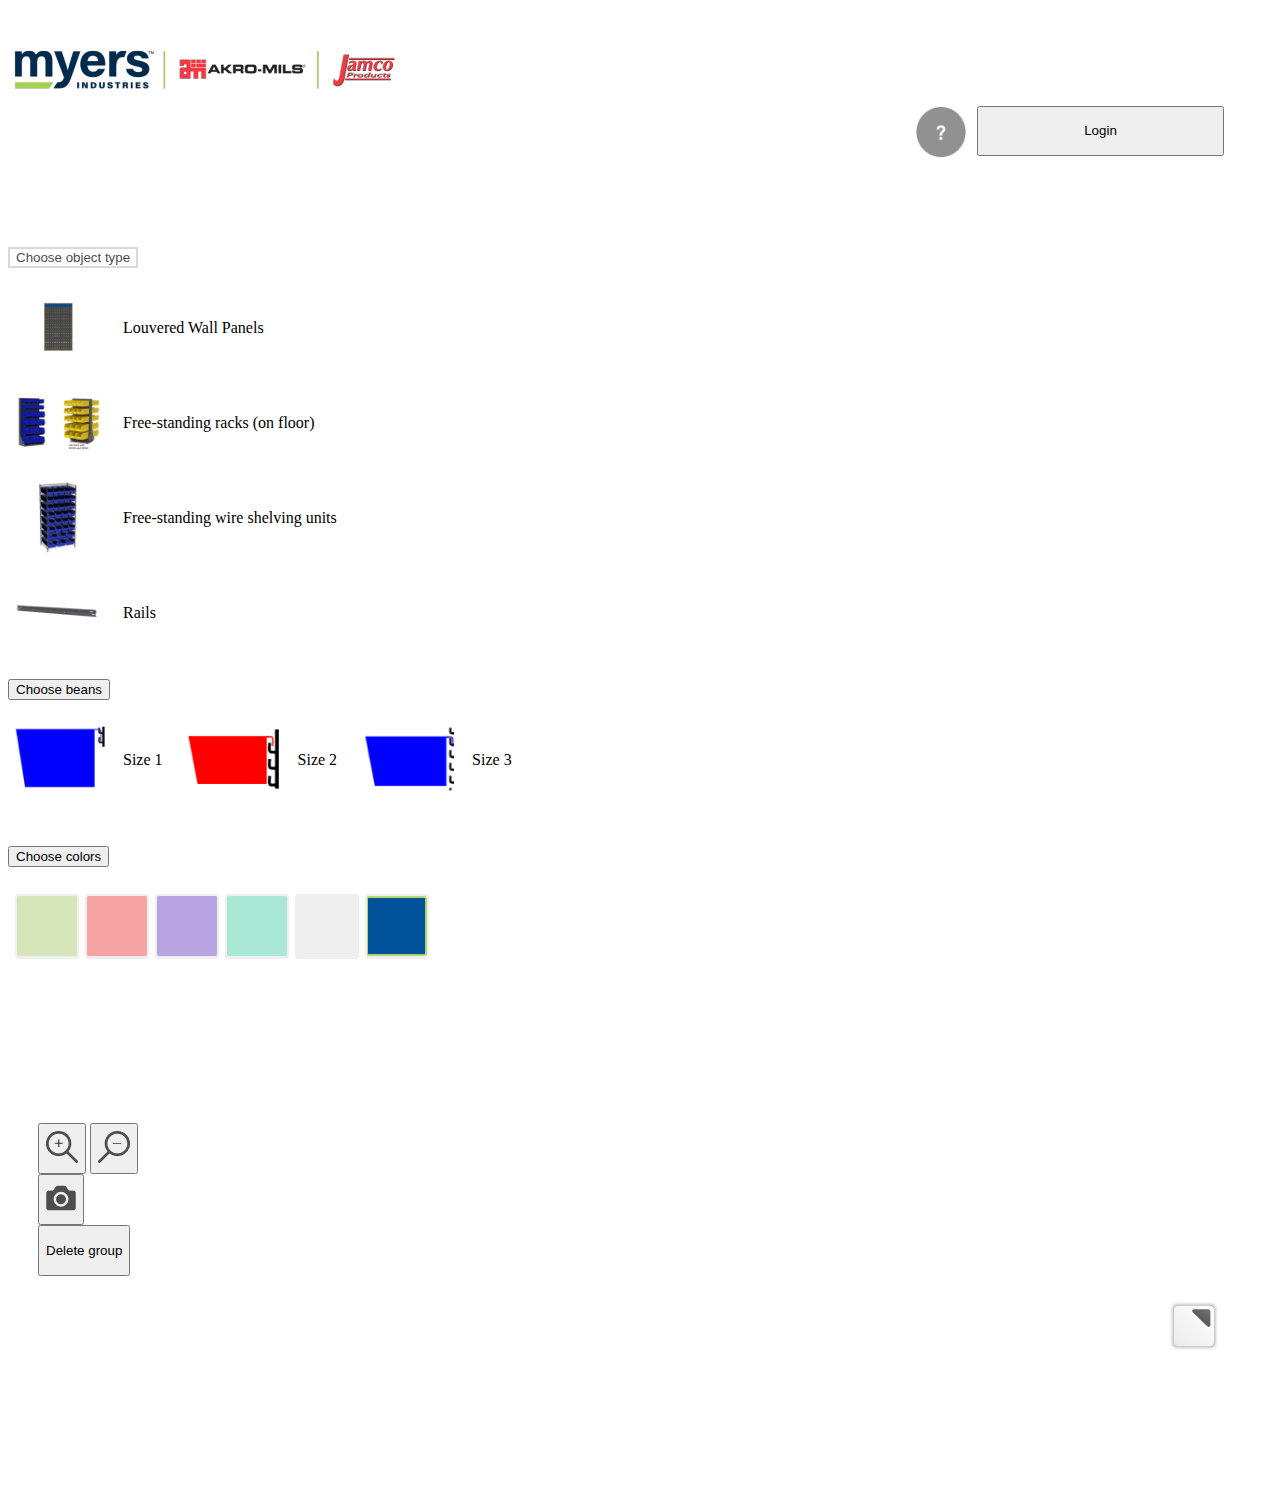
==== index.html @ 97678bf1 "upload demo" ====
<!doctype html>
<html lang="en">

<head>
  <meta charset="UTF-8">
  <meta name="viewport"
    content="width=device-width, user-scalable=no, initial-scale=1.0, maximum-scale=1.0, minimum-scale=1.0">
  <meta http-equiv="X-UA-Compatible" content="ie=edge">
  <title>Document</title>
  <link href="https://fonts.googleapis.com/css2?family=Montserrat:wght@400;500;600&display=swap" rel="stylesheet">
  <link href="https://cdn.jsdelivr.net/npm/bootstrap@5.0.2/dist/css/bootstrap.min.css" rel="stylesheet"
    integrity="sha384-EVSTQN3/azprG1Anm3QDgpJLIm9Nao0Yz1ztcQTwFspd3yD65VohhpuuCOmLASjC" crossorigin="anonymous">
  <link href="./main.css" rel="stylesheet">
  <script src="script.js"></script>

</head>

<body>
  <header>
    <div class="container header">
      <div class="row">
        <div class="col-8">
          <a href="#" class="logo">
            <img src="./assets/logo.png" alt="logo">
          </a>
        </div>
        <div class="col-4 info_panel">
          <img src="./assets/info.png" alt="logo">
          <button class="btn btn-outline-secondary login-btn" id="login">Login</button>
        </div>
      </div>
    </div>
  </header>
  <offer>
    <div class="container">
      <div class="row">
        <div class="col-4 items">

          <div class="accordion" id="accordionPanelsStayOpenExample">
            <div class="accordion-item">
              <h2 class="accordion-header" id="panelsStayOpen-headingOne">
                <button class="accordion-button" type="button" data-bs-toggle="collapse"
                  data-bs-target="#panelsStayOpen-collapseOne" aria-expanded="true"
                  aria-controls="panelsStayOpen-collapseOne">
                  Choose object type
                </button>
              </h2>
              <div id="panelsStayOpen-collapseOne" class="accordion-collapse collapse show"
                aria-labelledby="panelsStayOpen-headingOne">
                <div class="accordion-body">
                  <ul class="settings-object-type">
                    <li class="type-choose active">
                      <div class="object-type">
                        <button class="type-btn" id="wall-panels">
                          <img src="./assets/type/louvered-wall-panels.png" alt="type">
                        </button>
                        <p>Louvered Wall Panels</p>
                      </div>
                    </li>
                    <li class="type-choose">
                      <div class="object-type">
                        <button class="type-btn" id="racks">
                          <img src="./assets/type/free-standing-racks.png" alt="type">
                        </button>
                        <p>Free-standing racks (on floor)</p>
                      </div>
                    </li>
                    <li class="type-choose">
                      <div class="object-type">
                        <button class="type-btn" id="wire-shelving">
                          <img src="./assets/type/wire-shelving-units.png" alt="type">
                        </button>
                        <p>Free-standing wire shelving units</p>
                      </div>
                    </li>
                    <li class="type-choose">
                      <div class="object-type">
                        <button class="type-btn" id="rails">
                          <img src="./assets/type/rails.png" alt="logo">
                        </button>
                        <p>Rails</p>
                      </div>
                    </li>
                  </ul>
                </div>
              </div>
            </div>
            <div class="accordion-item">
              <h2 class="accordion-header" id="panelsStayOpen-headingTwo">
                <button class="accordion-button collapsed" type="button" data-bs-toggle="collapse"
                  data-bs-target="#panelsStayOpen-collapseTwo" aria-expanded="false"
                  aria-controls="panelsStayOpen-collapseTwo">
                  Choose beans
                </button>
              </h2>
              <div id="panelsStayOpen-collapseTwo" class="accordion-collapse collapse"
                aria-labelledby="panelsStayOpen-headingTwo">
                <div class="accordion-body">
                  <ul class="settings-object-beans-color">
                    <li class="size-choose active">
                      <div class="object-type">
                        <button class="type-btn" id="size1">
                          <img src="./assets/size/size1.png" alt="size1">
                        </button>
                        <p>Size 1</p>
                      </div>
                    </li>
                    <li class="size-choose">
                      <div class="object-type">
                        <button class="type-btn" id="size2">
                          <img src="./assets/size/size2.png" alt="size2">
                        </button>
                        <p>Size 2</p>
                      </div>
                    </li>
                    <li class="size-choose">
                      <div class="object-type">
                        <button class="type-btn" id="size3">
                          <img src="./assets/size/size3.png" alt="size2">
                        </button>
                        <p>Size 3</p>
                      </div>
                    </li>
                  </ul>
                </div>
              </div>
            </div>
            <div class="accordion-item">
              <h2 class="accordion-header" id="panelsStayOpen-headingThree">
                <button class="accordion-button collapsed" type="button" data-bs-toggle="collapse"
                  data-bs-target="#panelsStayOpen-collapseThree" aria-expanded="false"
                  aria-controls="panelsStayOpen-collapseThree">
                  Choose colors
                </button>
              </h2>
              <div id="panelsStayOpen-collapseThree" class="accordion-collapse collapse"
                aria-labelledby="panelsStayOpen-headingThree">
                <div class="accordion-body">
                  <ul class="settings-object-beans-color">
                    <li class="color-choose active">
                      <div class="object-type">
                        <button class="color-btn" id="light-green">
                          <img src="./assets/colors/color1.png" alt="light-green">
                        </button>
                      </div>
                    </li>
                    <li class="color-choose">
                      <div class="object-type">
                        <button class="color-btn" id="pink">
                          <img src="./assets/colors/color2.png" alt="pink">
                        </button>
                      </div>
                    </li>
                    <li class="color-choose">
                      <div class="object-type">
                        <button class="color-btn" id="lilac">
                          <img src="./assets/colors/color3.png" alt="lilac">
                        </button>
                      </div>
                    </li>
                    <li class="color-choose">
                      <div class="object-type">
                        <button class="color-btn" id="turquoise">
                          <img src="./assets/colors/color4.png" alt="turquoise">
                        </button>
                      </div>
                    </li>
                    <li class="color-choose">
                      <div class="object-type">
                        <button class="color-btn" id="grey">
                          <img src="./assets/colors/color5.png" alt="grey">
                        </button>
                      </div>
                    </li>
                    <li class="color-choose">
                      <div class="object-type">
                        <button class="color-btn" id="indigo">
                          <img src="./assets/colors/color6.png" alt="indigo">
                        </button>
                      </div>
                    </li>
                  </ul>
                </div>
              </div>
            </div>
          </div>

        </div>
        <div class="col-8 preview">
          <div class="btn-group-zoom">
            <button type="button" class="btn btn-outline-secondary zoom_group" id="plus">
              <img src="./assets/plus.png" alt="expand">
            </button>
            <button type="button" class="btn btn-outline-secondary zoom_group" id="minus">
              <img src="./assets/minus.png" alt="expand">
            </button>
            <div class="btn-group" role="group">
              <button id="btnGroupDrop1" type="button" class="btn btn-outline-secondary dropdown-toggle zoom_group"
                data-bs-toggle="dropdown" aria-expanded="false" id="photo">
                <img src="./assets/photo.png" alt="expand">
              </button>
            </div>
            <button type="button" class="btn btn-outline-secondary zoom_group" id="delete-group">Delete group</button>
          </div>
          <iframe src="Plastic_bins.html" width="100%" height="90%" frameborder="0"></iframe>
        </div>
      </div>
    </div>

  </offer>
  <script src="https://cdn.jsdelivr.net/npm/bootstrap@5.0.2/dist/js/bootstrap.bundle.min.js"
    integrity="sha384-MrcW6ZMFYlzcLA8Nl+NtUVF0sA7MsXsP1UyJoMp4YLEuNSfAP+JcXn/tWtIaxVXM"
    crossorigin="anonymous"></script>
</body>

</html>
---- main.css ----
li {
    list-style-type: none;
}

.container {
    width: 95vw;
}

header {
    margin-top: 3%;
    margin-bottom: 5%;
}

.info_panel {
    display: flex;
    justify-content: flex-end;
}

.info_panel img {
    width: 52px;
    height: 52px;
}

.login-btn {
    width: 247px;
    height: 50px;
    margin-left: 10px;
}

.preview {
    margin-bottom: 50px;
    padding-left: 30px;
}

.btn-group-zoom {
    margin-bottom: 20px;
}


.zoom_group {
    height: 51px;
    max-width: 0 2px;
}

.items {
    height: 852px;
    overflow-y: scroll;
    margin-bottom: 50px;
}

.settings-object-type {
    padding: 0;
}

.type-choose {
    margin-bottom: 15px;
}

.object-type {
    display: flex;
    justify-content: start;
    align-items: center;
}

.type-btn {
    border: 2px solid transparent;
    border-radius: 4px;
    width: 100px;
    margin-right: 15px;
    height: 80px;
    padding: 0;
    background: transparent;
}

.color-btn {
    height: 65px;
    margin: 7px;
    border: 2px solid transparent;
    border-radius: 4px;
    width: 100px;
    margin-right: 15px;
    padding: 0;
}


.type-btn img {
    width: 93px;
}

.type-btn:hover,
.type-btn:active,
.type-btn.active,
.color-btn:hover,
.color-btn:active,
.color-btn.active {
    border: 2px solid #B5D76F;
}

.settings-object-beans-color {
    display: flex;
    flex-wrap: wrap;
    padding: 0;
}

.size-choose {
    margin: 0 20px 20px 0;
}

.accordion-button:not(.collapsed) {
    color: #4D4D4D;
    background-color: transparent;
    box-shadow: none;
    border: 2px solid #D9D9D9;
}

.accordion-button:focus {
    border-color: #D9D9D9;
    box-shadow: none;
}

.color-choose {
    width: 70px;
}

.color-btn img {
    width: 60px;
    height: 60px;
}

::-webkit-scrollbar {
    width: 5px;
    border-radius: 3px
}

::-webkit-scrollbar-track {
    background: #f1f1f1;
}

::-webkit-scrollbar-thumb {
    background: #888;
}

::-webkit-scrollbar-thumb:hover {
    background: #555;
}
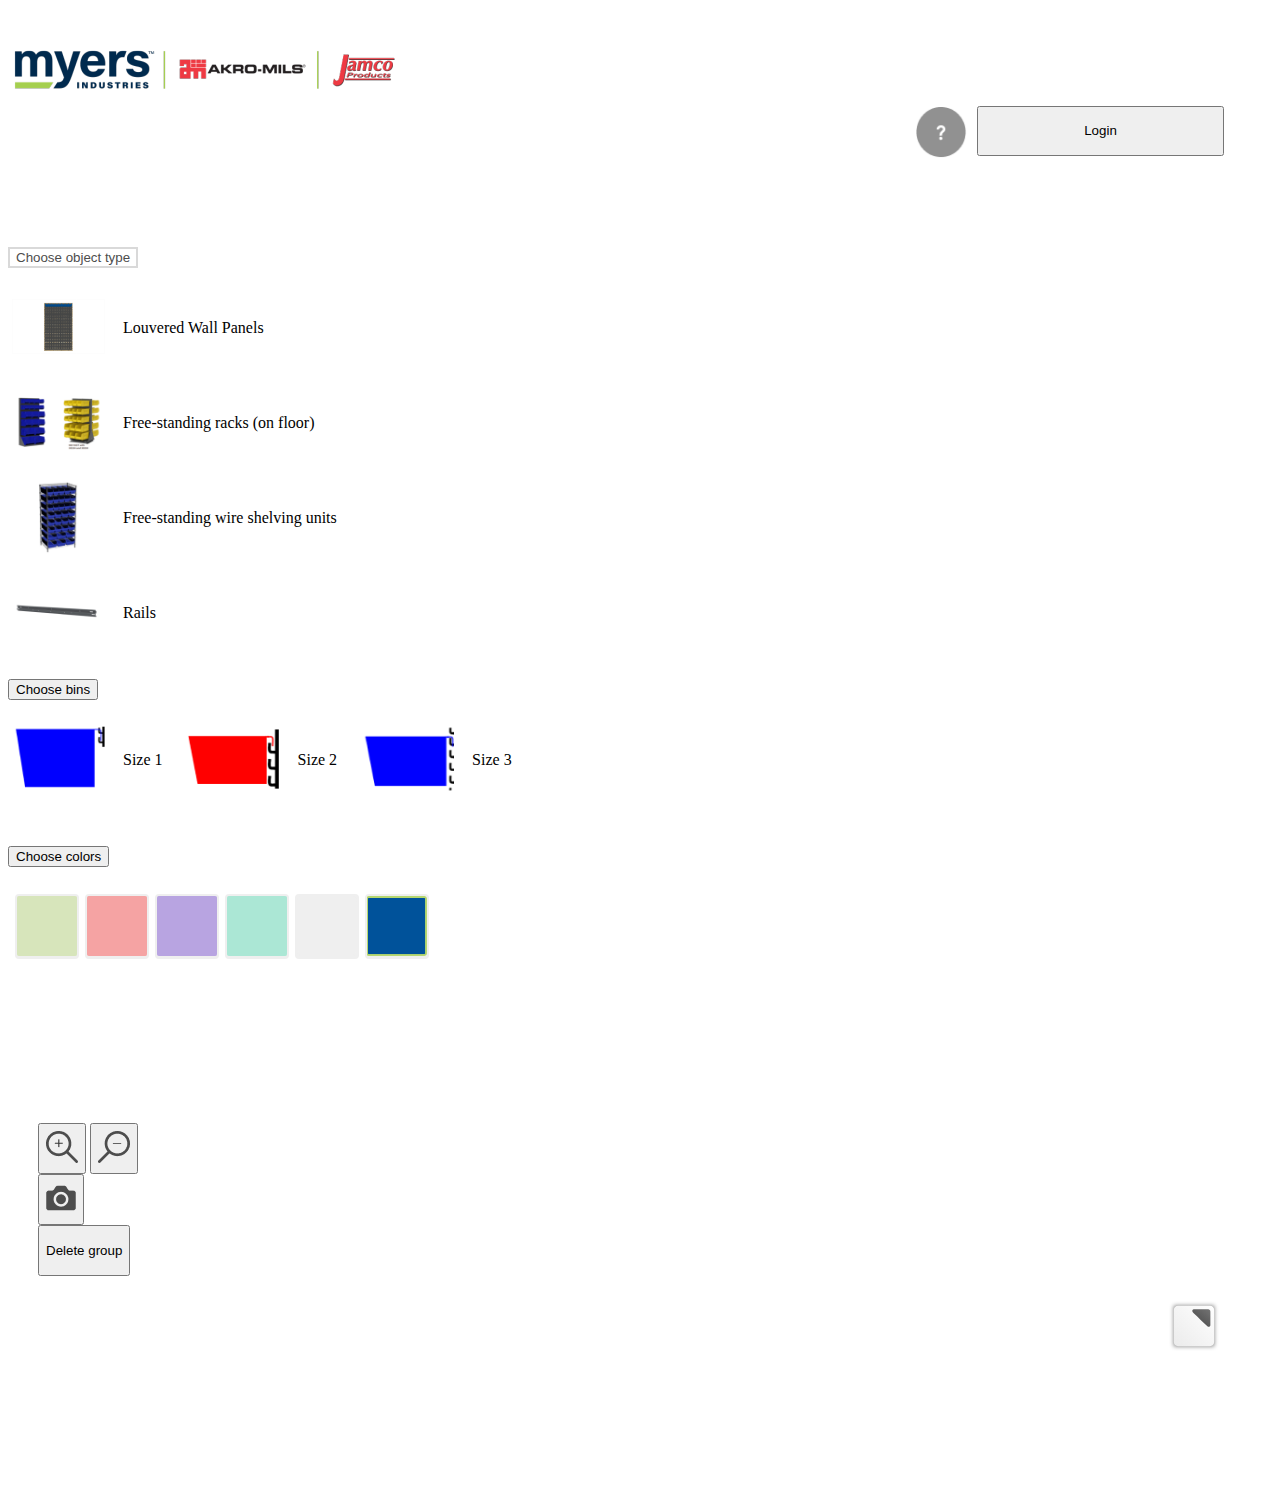
==== commit 29ca0166: "corrected name: beans to bins" ====
--- a/index.html
+++ b/index.html
@@ -90,7 +90,7 @@
                 <button class="accordion-button collapsed" type="button" data-bs-toggle="collapse"
                   data-bs-target="#panelsStayOpen-collapseTwo" aria-expanded="false"
                   aria-controls="panelsStayOpen-collapseTwo">
-                  Choose beans
+                  Choose bins
                 </button>
               </h2>
               <div id="panelsStayOpen-collapseTwo" class="accordion-collapse collapse"
